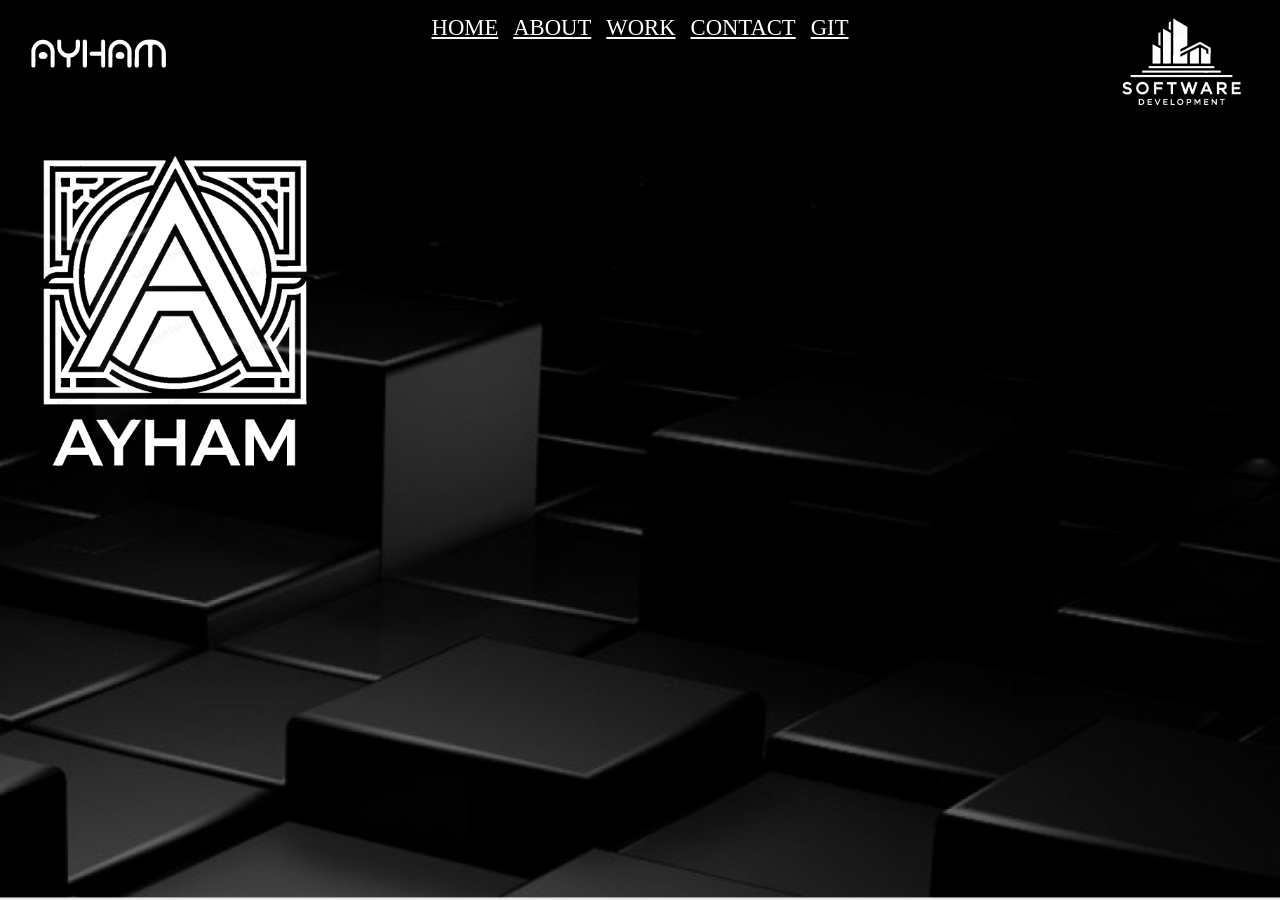
==== webstite-portfolio/POTFOLIO/index.html @ cca3f41d "de" ====
<!DOCTYPE html>
<html lang="en">

<head>
  <meta charset="UTF-8">
  <meta name="viewport" content="width=device-width, initial-scale=1.0">
  <title>Document</title>
  <link rel="stylesheet" href="css/style.css">

</head>

<body>

  <header>

    <div class="logo-1"><img src="img/image 4.png" alt="logo-1"></div>
    <nav class="container-menu">
      <a class="HOME" href="index.html">HOME</a>
      <a class="" href="">ABOUT</a>
      <a class="" href="">WORK</a>
      <a class="" href="">CONTACT</a>
      <a class="" href="">GIT</a>
    </nav>
    <img src="img/image 5.png" alt="logo-2">



  </header>
  <img class="logo-3" src="img/image 3.png" alt="">

</body>

</html>
---- webstite-portfolio/POTFOLIO/css/style.css ----
a{
     color: inherit;

}



body{
     height: 100vh; 
    margin: 0px                                                       ;
    background: url('../img/image.png');
     background-size:cover; 
   
}

header {
     display: flex;
     flex-direction: row;
     justify-content: space-between;
}
.container-menu{
display: flex;
flex-direction: row;
justify-content: center;
gap: 15px;
font-size: 17pt;
margin-top: 15px;
color: #FFFF;
}

.logo-3{
     width: 350px;
     height: fit-content;
}
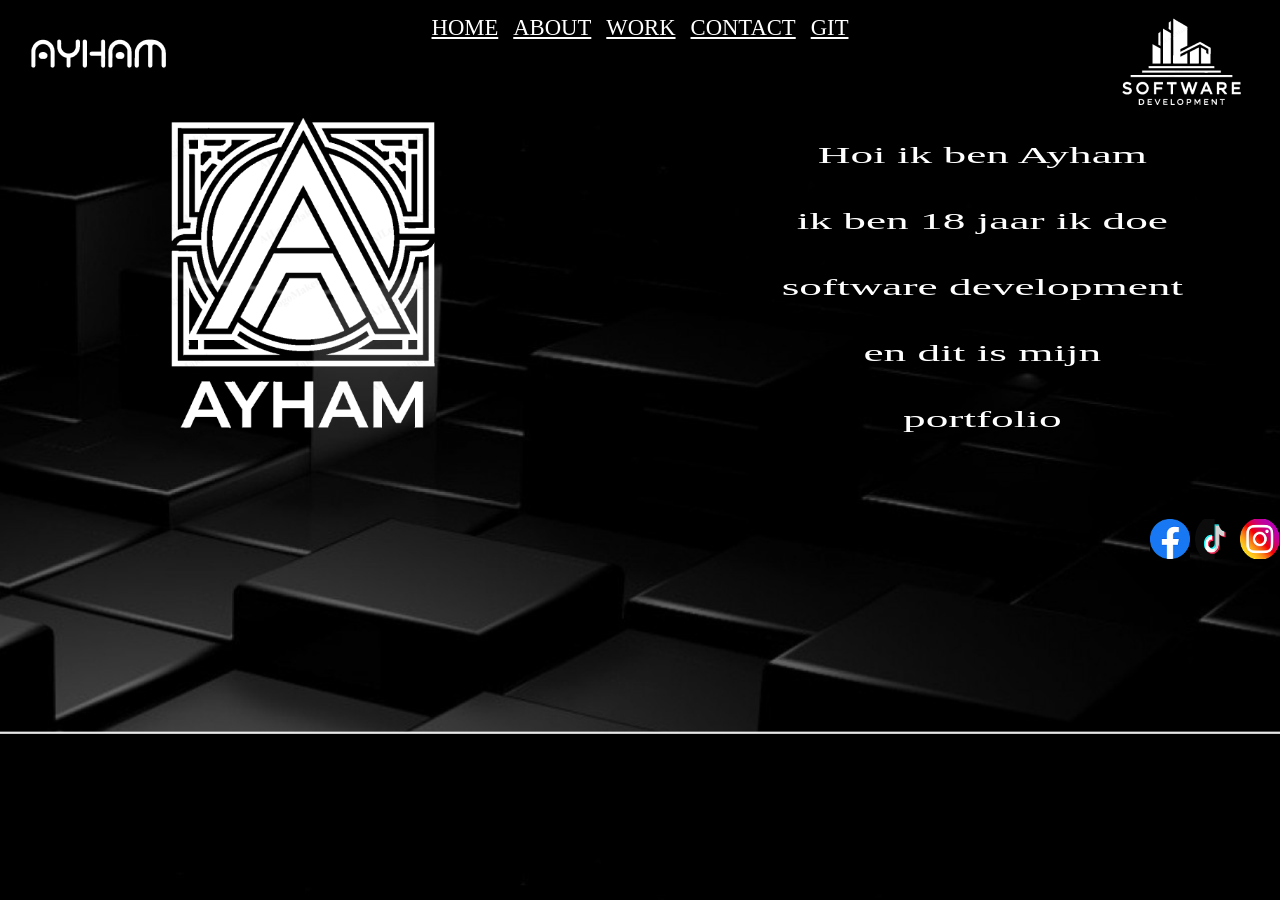
==== commit 9958d0e9: "d" ====
--- a/webstite-portfolio/POTFOLIO/index.html
+++ b/webstite-portfolio/POTFOLIO/index.html
@@ -15,18 +15,39 @@
 
     <div class="logo-1"><img src="img/image 4.png" alt="logo-1"></div>
     <nav class="container-menu">
-      <a class="HOME" href="index.html">HOME</a>
-      <a class="" href="">ABOUT</a>
-      <a class="" href="">WORK</a>
-      <a class="" href="">CONTACT</a>
-      <a class="" href="">GIT</a>
+      <a class="home" href="index.html">HOME</a>
+      <a class="about" href="about.html">ABOUT</a>
+      <a class="work" href="">WORK</a>
+      <a class="contact" href="">CONTACT</a>
+      <a class="git" href="">GIT</a>
     </nav>
-    <img src="img/image 5.png" alt="logo-2">
+    <img class="logo-2" src="img/image 5.png" alt="logo-2">
 
 
 
   </header>
-  <img class="logo-3" src="img/image 3.png" alt="">
+
+  <div class="container-naastelkaar">
+    <img class="logo-3" src="img/image 3.png" alt="">
+    <div class="container-homeuitleg">
+      <p>Hoi ik ben Ayham</p>
+      <p>ik ben 18 jaar ik doe</p>
+      <p>software development </p>
+      <p> en dit is mijn</p>
+      <p>portfolio</p>
+    
+    </div>
+  </div>
+
+  <footer>
+    <div class="container-footer">
+      <img src="img/facebook.png" alt="facebook" class="social-icon"> 
+      <img src="img/tiktok.png" alt="tiktok" class="social-icon">
+      <img src="img/instagram.png" alt="instagram" class="social-icon">
+    </div>
+  </footer>
+
+  
 
 </body>
 
--- a/webstite-portfolio/POTFOLIO/css/style.css
+++ b/webstite-portfolio/POTFOLIO/css/style.css
@@ -2,11 +2,14 @@
      color: inherit;
 
 }
+p {
+     margin: 20px;
+}
 
 
 
 body{
-     height: 100vh; 
+    
     margin: 0px                                                       ;
     background: url('../img/image.png');
      background-size:cover; 
@@ -31,4 +34,261 @@
 .logo-3{
      width: 350px;
      height: fit-content;
-}+     margin-left: 10%;
+     margin-top: -3%;
+}
+.container-naastelkaar{
+     display: flex;
+     flex-direction: row;
+     gap: 30%
+     
+}
+.container-homeuitleg{
+     display: flex;
+     flex-direction: column;
+     align-items: center;
+     font-family: Julius Sans One;
+     font-size: 17pt;
+     color: #FFFF;
+     gap: 0px;
+     transform: scaleX(2.0);
+
+}
+.container-footer{
+     display: flex;
+     flex-direction: row;
+     justify-content: end;
+     margin-top:55px;
+     gap: 5px;
+}
+
+.social-icon {
+     width: 40px;
+     height: 40px;
+   }
+   
+   /* Responsive Styles (Mobile and Tablet) */
+   
+   /* For Tablets or smaller devices (max-width: 1024px) */
+   @media (max-width: 1024px) {
+     .logo-2{
+          display: none;
+     }
+     .container-menu {
+       font-size: 15pt;
+       gap: 10px;
+     }
+   
+     .container-naastelkaar {
+       flex-direction: column;
+       gap: 20px;
+     }
+   
+     .logo-1 img,
+     .logo-2 img {
+       max-width: 80%;
+     }
+   
+     .container-homeuitleg {
+       font-size: 16pt;
+     }
+   }
+   
+   
+   @media (max-width: 768px) {
+     header {
+       flex-direction: column;
+       align-items: flex-start;
+       
+     }
+   
+     .container-menu {
+       flex-direction: column;
+       align-items: center;
+       gap: 8px;
+       font-size: 16pt;
+       margin-left: 40px;
+     }
+   
+     .container-naastelkaar {
+       flex-direction: column;
+       gap: 15px;
+       align-items: center;
+     }
+   
+     .container-homeuitleg {
+       font-size: 14pt;
+       padding: 0 10px;
+     }
+   
+     .logo-1 img,
+     .logo-2 img {
+       max-width: 100%;
+     }
+   
+     .social-icon {
+       width: 30px;
+       height: 30px;
+     }
+   }
+   .mijn-foto{
+     width: 400px;
+     height: auto;
+   }
+   .container-naastelkaar2{
+     display: flex;
+   flex-direction: row;
+   gap: 300px;
+   }
+   .about-uitleg{
+     display: flex;
+     flex-direction: column;
+     align-items: center;
+     font-size: 20pt;
+     transform: scaleX(1.5);
+     color: #FFFF;
+
+   }
+.container-eigenschappen{
+     display: flex;
+     flex-direction: row;
+     justify-content: center;
+     margin-top: 50px;
+     gap: 40px;
+}
+.box-vaardigheden {
+     width: 275px; /* Breedte van de container */
+     height: auto; /* Hoogte wordt automatisch aangepast aan de inhoud */
+     padding: 20px; /* Padding rondom de inhoud */
+     border-radius: 50px;
+     background-color: #99227F;
+     color: #FFF;
+     display: flex;
+     flex-direction: column;
+     align-items: center;
+     gap: 10px; /* Ruimte tussen de items */
+     overflow: hidden; /* Zorgt ervoor dat inhoud niet buiten de container valt */
+     box-sizing: border-box; /* Zorgt ervoor dat padding binnen de container wordt gerekend */
+   }
+   
+   .box-vaardigheden h3 {
+     margin: 0; /* Verwijdert standaard marge van het h3-element */
+     font-size: 1.5em; /* Vergroot de tekst van de kop */
+   }
+   
+   .box-vaardigheden p {
+     margin: 5px 0; /* Voegt een kleine marge toe boven en onder de paragrafen */
+     text-align: center; /* Zorgt ervoor dat de tekst gecentreerd is */
+     font-size: 1em; /* Bepaalt de grootte van de tekst */
+   }
+   .box-doelen {
+     width: 275px; /* Breedte van de container */
+     height: auto; /* Hoogte wordt automatisch aangepast aan de inhoud */
+     padding: 20px; /* Padding rondom de inhoud */
+     border-radius: 50px;
+     background-color: #99227F;
+     color: #FFF;
+     display: flex;
+     flex-direction: column;
+     align-items: center;
+     gap: 10px; /* Ruimte tussen de items */
+     overflow: hidden; /* Zorgt ervoor dat inhoud niet buiten de container valt */
+     box-sizing: border-box; /* Zorgt ervoor dat padding binnen de container wordt gerekend */
+   }
+   
+   .box-doelen h3 {
+     margin: 0; /* Verwijdert standaard marge van het h3-element */
+     font-size: 1.5em; /* Vergroot de tekst van de kop */
+   }
+   
+   .box-doelen p {
+     margin: 5px 0; /* Voegt een kleine marge toe boven en onder de paragrafen */
+     text-align: center; /* Zorgt ervoor dat de tekst gecentreerd is */
+     font-size: 1em; /* Bepaalt de grootte van de tekst */
+   }
+   .box-pesoonlijkheid {
+     width: 275px; /* Breedte van de container */
+     height: auto; /* Hoogte wordt automatisch aangepast aan de inhoud */
+     padding: 20px; /* Padding rondom de inhoud */
+     border-radius: 50px;
+     background-color: #99227F;
+     color: #FFF;
+     display: flex;
+     flex-direction: column;
+     align-items: center;
+     gap: 10px; /* Ruimte tussen de items */
+     overflow: hidden; /* Zorgt ervoor dat inhoud niet buiten de container valt */
+     box-sizing: border-box; /* Zorgt ervoor dat padding binnen de container wordt gerekend */
+   }
+   
+   .box-pesoonlijkheid h3 {
+     margin: 0; /* Verwijdert standaard marge van het h3-element */
+     font-size: 1.5em; /* Vergroot de tekst van de kop */
+   }
+   
+   .box-pesoonlijkheid p {
+     margin: 5px 0; /* Voegt een kleine marge toe boven en onder de paragrafen */
+     text-align: center; /* Zorgt ervoor dat de tekst gecentreerd is */
+     font-size: 1em; /* Bepaalt de grootte van de tekst */
+   }
+   /* Responsive Design */
+@media (max-width: 1200px) {
+     .container-naastelkaar2 {
+       flex-direction: column;
+       gap: 50px; /* Decrease gap between the image and text */
+     }
+   
+     .container-eigenschappen {
+       flex-direction: column;
+       gap: 20px;
+     }
+   
+     .box-vaardigheden, .box-doelen, .box-pesoonlijkheid {
+       width: 90%; /* Use 90% of the width of the container on medium screens */
+     }
+   
+     .mijn-foto {
+       width: 80%; /* Make the photo take 80% of the container width */
+     }
+   }
+   
+   @media (max-width: 768px) {
+     .container-naastelkaar2 {
+       flex-direction: column;
+       gap: 20px;
+     }
+   
+     .container-eigenschappen {
+       flex-direction: column;
+       gap: 20px;
+     }
+   
+     .box-vaardigheden, .box-doelen, .box-pesoonlijkheid {
+       width: 100%; /* Full width for smaller screens */
+     }
+   
+     .mijn-foto {
+       width: 100%; /* Full width for the photo */
+     }
+   
+     .about-uitleg {
+       font-size: 18pt; /* Reduce font size for smaller screens */
+     }
+   }
+   
+   @media (max-width: 480px) {
+     .about-uitleg {
+       font-size: 16pt; /* Further decrease font size on very small screens */
+     }
+   
+     .box-vaardigheden, .box-doelen, .box-pesoonlijkheid {
+       width: 100%; /* Full width for the boxes on very small screens */
+       padding: 15px; /* Adjust padding for smaller screens */
+     }
+   
+     .mijn-foto {
+       width: 100%; /* Full width for the photo */
+     }
+   }
+
+   
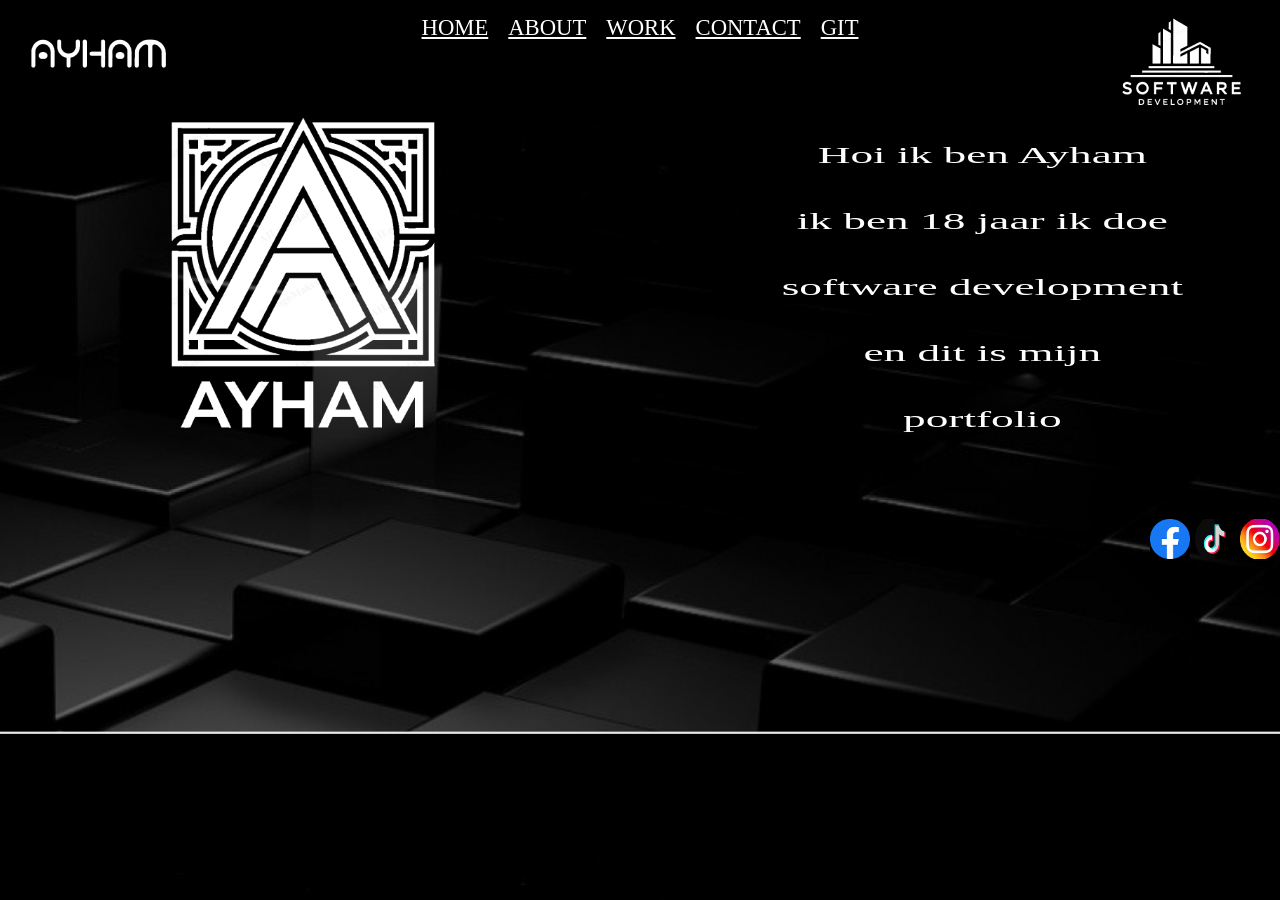
==== commit 2058c9d3: "v" ====
--- a/webstite-portfolio/POTFOLIO/index.html
+++ b/webstite-portfolio/POTFOLIO/index.html
@@ -13,18 +13,16 @@
 
   <header>
 
-    <div class="logo-1"><img src="img/image 4.png" alt="logo-1"></div>
+    <div class="logo-1"><img src="img/image 4.png" alt="logo-1"></div> 
     <nav class="container-menu">
       <a class="home" href="index.html">HOME</a>
       <a class="about" href="about.html">ABOUT</a>
-      <a class="work" href="">WORK</a>
-      <a class="contact" href="">CONTACT</a>
-      <a class="git" href="">GIT</a>
+      <a class="work" href="work.html">WORK</a>
+      <a class="contact" href="contact.html">CONTACT</a>
+      <a class="git" href="https://github.com/ayham-svg/Gothhub_les1/tree/main/webstite-portfolio/POTFOLIO">GIT</a>
     </nav>
     <img class="logo-2" src="img/image 5.png" alt="logo-2">
-
-
-
+    <button class="menu-toggle" id="menu-toggle">☰</button>
   </header>
 
   <div class="container-naastelkaar">
@@ -41,11 +39,21 @@
 
   <footer>
     <div class="container-footer">
-      <img src="img/facebook.png" alt="facebook" class="social-icon"> 
-      <img src="img/tiktok.png" alt="tiktok" class="social-icon">
-      <img src="img/instagram.png" alt="instagram" class="social-icon">
+      <!-- Facebook link -->
+      <a href="https://www.facebook.com/profile.php?id=61555852951673" target="_blank">
+        <img src="img/facebook.png" alt="facebook" class="social-icon">
+      </a>
+      <!-- TikTok link -->
+      <a href="https://www.tiktok.com/@hezeirinya" target="_blank">
+        <img src="img/tiktok.png" alt="tiktok" class="social-icon">
+      </a>
+      <!-- Instagram link -->
+      <a href="https://www.instagram.com/a_hezeiriny/" target="_blank">
+        <img src="img/instagram.png" alt="instagram" class="social-icon">
+      </a>
     </div>
   </footer>
+  
 
   
 
--- a/webstite-portfolio/POTFOLIO/css/style.css
+++ b/webstite-portfolio/POTFOLIO/css/style.css
@@ -1,19 +1,20 @@
-a{
+a {
      color: inherit;
 
 }
+
 p {
      margin: 20px;
 }
 
 
 
-body{
-    
-    margin: 0px                                                       ;
-    background: url('../img/image.png');
-     background-size:cover; 
-   
+body {
+
+     margin: 0px;
+     background: url('../img/image.png');
+     background-size: cover;
+
 }
 
 header {
@@ -21,29 +22,31 @@
      flex-direction: row;
      justify-content: space-between;
 }
-.container-menu{
-display: flex;
-flex-direction: row;
-justify-content: center;
-gap: 15px;
-font-size: 17pt;
-margin-top: 15px;
-color: #FFFF;
-}
-
-.logo-3{
+
+.container-menu {
+     display: flex;
+     flex-direction: row;
+     justify-content: center;
+     gap: 15px;
+     font-size: 17pt;
+     margin-top: 15px;
+     color: #FFFF;
+}
+
+.logo-3 {
      width: 350px;
      height: fit-content;
      margin-left: 10%;
      margin-top: -3%;
 }
-.container-naastelkaar{
+
+.container-naastelkaar {
      display: flex;
      flex-direction: row;
      gap: 30%
-     
-}
-.container-homeuitleg{
+}
+
+.container-homeuitleg {
      display: flex;
      flex-direction: column;
      align-items: center;
@@ -54,93 +57,98 @@
      transform: scaleX(2.0);
 
 }
-.container-footer{
+
+.container-footer {
      display: flex;
      flex-direction: row;
      justify-content: end;
-     margin-top:55px;
+     margin-top: 55px;
      gap: 5px;
 }
 
 .social-icon {
      width: 40px;
      height: 40px;
-   }
-   
-   /* Responsive Styles (Mobile and Tablet) */
-   
-   /* For Tablets or smaller devices (max-width: 1024px) */
-   @media (max-width: 1024px) {
-     .logo-2{
+}
+
+/* Responsive Styles (Mobile and Tablet) */
+
+/* For Tablets or smaller devices (max-width: 1024px) */
+@media (max-width: 1024px) {
+     .logo-2 {
           display: none;
      }
+
      .container-menu {
-       font-size: 15pt;
-       gap: 10px;
-     }
-   
+          font-size: 15pt;
+          gap: 10px;
+     }
+
      .container-naastelkaar {
-       flex-direction: column;
-       gap: 20px;
-     }
-   
+          flex-direction: column;
+          gap: 20px;
+     }
+
      .logo-1 img,
      .logo-2 img {
-       max-width: 80%;
-     }
-   
+          max-width: 80%;
+     }
+
      .container-homeuitleg {
-       font-size: 16pt;
-     }
-   }
-   
-   
-   @media (max-width: 768px) {
+          font-size: 16pt;
+     }
+}
+
+
+@media (max-width: 768px) {
      header {
-       flex-direction: column;
-       align-items: flex-start;
-       
-     }
-   
+          flex-direction: column;
+          align-items: flex-start;
+
+     }
+
      .container-menu {
-       flex-direction: column;
-       align-items: center;
-       gap: 8px;
-       font-size: 16pt;
-       margin-left: 40px;
-     }
-   
+          flex-direction: column;
+          align-items: center;
+          gap: 8px;
+          font-size: 16pt;
+          margin-left: 40px;
+     }
+
      .container-naastelkaar {
-       flex-direction: column;
-       gap: 15px;
-       align-items: center;
-     }
-   
+          flex-direction: column;
+          gap: 15px;
+          align-items: center;
+     }
+
      .container-homeuitleg {
-       font-size: 14pt;
-       padding: 0 10px;
-     }
-   
+          font-size: 14pt;
+          padding: 0 10px;
+     }
+
      .logo-1 img,
      .logo-2 img {
-       max-width: 100%;
-     }
-   
+          max-width: 100%;
+     }
+
      .social-icon {
-       width: 30px;
-       height: 30px;
-     }
-   }
-   .mijn-foto{
+          width: 30px;
+          height: 30px;
+     }
+}
+
+.mijn-foto {
      width: 400px;
      height: auto;
-   }
-   .container-naastelkaar2{
-     display: flex;
-   flex-direction: row;
-   gap: 300px;
-   }
-   .about-uitleg{
+}
+
+.container-naastelkaar2 {
+     display: flex;
+     flex-direction: row;
+     gap: 300px;
+}
+
+.about-uitleg {
      display: flex;
      flex-direction: column;
      align-items: center;
@@ -148,147 +156,384 @@
      transform: scaleX(1.5);
      color: #FFFF;
 
-   }
-.container-eigenschappen{
+}
+
+.container-eigenschappen {
      display: flex;
      flex-direction: row;
      justify-content: center;
      margin-top: 50px;
      gap: 40px;
 }
+
 .box-vaardigheden {
-     width: 275px; /* Breedte van de container */
-     height: auto; /* Hoogte wordt automatisch aangepast aan de inhoud */
-     padding: 20px; /* Padding rondom de inhoud */
+     width: 275px;
+     /* Breedte van de container */
+     height: auto;
+     /* Hoogte wordt automatisch aangepast aan de inhoud */
+     padding: 20px;
+     /* Padding rondom de inhoud */
      border-radius: 50px;
      background-color: #99227F;
      color: #FFF;
      display: flex;
      flex-direction: column;
      align-items: center;
-     gap: 10px; /* Ruimte tussen de items */
-     overflow: hidden; /* Zorgt ervoor dat inhoud niet buiten de container valt */
-     box-sizing: border-box; /* Zorgt ervoor dat padding binnen de container wordt gerekend */
-   }
-   
-   .box-vaardigheden h3 {
-     margin: 0; /* Verwijdert standaard marge van het h3-element */
-     font-size: 1.5em; /* Vergroot de tekst van de kop */
-   }
-   
-   .box-vaardigheden p {
-     margin: 5px 0; /* Voegt een kleine marge toe boven en onder de paragrafen */
-     text-align: center; /* Zorgt ervoor dat de tekst gecentreerd is */
-     font-size: 1em; /* Bepaalt de grootte van de tekst */
-   }
-   .box-doelen {
-     width: 275px; /* Breedte van de container */
-     height: auto; /* Hoogte wordt automatisch aangepast aan de inhoud */
-     padding: 20px; /* Padding rondom de inhoud */
+     gap: 10px;
+     /* Ruimte tussen de items */
+     overflow: hidden;
+     /* Zorgt ervoor dat inhoud niet buiten de container valt */
+     box-sizing: border-box;
+     /* Zorgt ervoor dat padding binnen de container wordt gerekend */
+}
+
+.box-vaardigheden h3 {
+     margin: 0;
+     /* Verwijdert standaard marge van het h3-element */
+     font-size: 1.5em;
+     /* Vergroot de tekst van de kop */
+}
+
+.box-vaardigheden p {
+     margin: 5px 0;
+     /* Voegt een kleine marge toe boven en onder de paragrafen */
+     text-align: center;
+     /* Zorgt ervoor dat de tekst gecentreerd is */
+     font-size: 1em;
+     /* Bepaalt de grootte van de tekst */
+}
+
+.box-doelen {
+     width: 275px;
+     /* Breedte van de container */
+     height: auto;
+     /* Hoogte wordt automatisch aangepast aan de inhoud */
+     padding: 20px;
+     /* Padding rondom de inhoud */
      border-radius: 50px;
      background-color: #99227F;
      color: #FFF;
      display: flex;
      flex-direction: column;
      align-items: center;
-     gap: 10px; /* Ruimte tussen de items */
-     overflow: hidden; /* Zorgt ervoor dat inhoud niet buiten de container valt */
-     box-sizing: border-box; /* Zorgt ervoor dat padding binnen de container wordt gerekend */
-   }
-   
-   .box-doelen h3 {
-     margin: 0; /* Verwijdert standaard marge van het h3-element */
-     font-size: 1.5em; /* Vergroot de tekst van de kop */
-   }
-   
-   .box-doelen p {
-     margin: 5px 0; /* Voegt een kleine marge toe boven en onder de paragrafen */
-     text-align: center; /* Zorgt ervoor dat de tekst gecentreerd is */
-     font-size: 1em; /* Bepaalt de grootte van de tekst */
-   }
-   .box-pesoonlijkheid {
-     width: 275px; /* Breedte van de container */
-     height: auto; /* Hoogte wordt automatisch aangepast aan de inhoud */
-     padding: 20px; /* Padding rondom de inhoud */
+     gap: 10px;
+     /* Ruimte tussen de items */
+     overflow: hidden;
+     /* Zorgt ervoor dat inhoud niet buiten de container valt */
+     box-sizing: border-box;
+     /* Zorgt ervoor dat padding binnen de container wordt gerekend */
+}
+
+.box-doelen h3 {
+     margin: 0;
+     /* Verwijdert standaard marge van het h3-element */
+     font-size: 1.5em;
+     /* Vergroot de tekst van de kop */
+}
+
+.box-doelen p {
+     margin: 5px 0;
+     /* Voegt een kleine marge toe boven en onder de paragrafen */
+     text-align: center;
+     /* Zorgt ervoor dat de tekst gecentreerd is */
+     font-size: 1em;
+     /* Bepaalt de grootte van de tekst */
+}
+
+.box-pesoonlijkheid {
+     width: 275px;
+     /* Breedte van de container */
+     height: auto;
+     /* Hoogte wordt automatisch aangepast aan de inhoud */
+     padding: 20px;
+     /* Padding rondom de inhoud */
      border-radius: 50px;
      background-color: #99227F;
      color: #FFF;
      display: flex;
      flex-direction: column;
      align-items: center;
-     gap: 10px; /* Ruimte tussen de items */
-     overflow: hidden; /* Zorgt ervoor dat inhoud niet buiten de container valt */
-     box-sizing: border-box; /* Zorgt ervoor dat padding binnen de container wordt gerekend */
-   }
-   
-   .box-pesoonlijkheid h3 {
-     margin: 0; /* Verwijdert standaard marge van het h3-element */
-     font-size: 1.5em; /* Vergroot de tekst van de kop */
-   }
-   
-   .box-pesoonlijkheid p {
-     margin: 5px 0; /* Voegt een kleine marge toe boven en onder de paragrafen */
-     text-align: center; /* Zorgt ervoor dat de tekst gecentreerd is */
-     font-size: 1em; /* Bepaalt de grootte van de tekst */
-   }
-   /* Responsive Design */
+     gap: 10px;
+     /* Ruimte tussen de items */
+     overflow: hidden;
+     /* Zorgt ervoor dat inhoud niet buiten de container valt */
+     box-sizing: border-box;
+     /* Zorgt ervoor dat padding binnen de container wordt gerekend */
+}
+
+.box-pesoonlijkheid h3 {
+     margin: 0;
+     /* Verwijdert standaard marge van het h3-element */
+     font-size: 1.5em;
+     /* Vergroot de tekst van de kop */
+}
+
+.box-pesoonlijkheid p {
+     margin: 5px 0;
+     /* Voegt een kleine marge toe boven en onder de paragrafen */
+     text-align: center;
+     /* Zorgt ervoor dat de tekst gecentreerd is */
+     font-size: 1em;
+     /* Bepaalt de grootte van de tekst */
+}
+
+/* Responsive Design */
 @media (max-width: 1200px) {
      .container-naastelkaar2 {
-       flex-direction: column;
-       gap: 50px; /* Decrease gap between the image and text */
-     }
-   
+          flex-direction: column;
+          gap: 50px;
+          /* Decrease gap between the image and text */
+     }
+
      .container-eigenschappen {
-       flex-direction: column;
-       gap: 20px;
-     }
-   
-     .box-vaardigheden, .box-doelen, .box-pesoonlijkheid {
-       width: 90%; /* Use 90% of the width of the container on medium screens */
-     }
-   
+          flex-direction: column;
+          gap: 20px;
+     }
+
+     .box-vaardigheden,
+     .box-doelen,
+     .box-pesoonlijkheid {
+          width: 90%;
+          /* Use 90% of the width of the container on medium screens */
+     }
+
      .mijn-foto {
-       width: 80%; /* Make the photo take 80% of the container width */
-     }
-   }
-   
-   @media (max-width: 768px) {
+          width: 80%;
+          /* Make the photo take 80% of the container width */
+     }
+}
+
+@media (max-width: 768px) {
      .container-naastelkaar2 {
-       flex-direction: column;
-       gap: 20px;
-     }
-   
+          flex-direction: column;
+          gap: 20px;
+     }
+
      .container-eigenschappen {
-       flex-direction: column;
-       gap: 20px;
-     }
-   
-     .box-vaardigheden, .box-doelen, .box-pesoonlijkheid {
-       width: 100%; /* Full width for smaller screens */
-     }
-   
+          flex-direction: column;
+          gap: 20px;
+     }
+
+     .box-vaardigheden,
+     .box-doelen,
+     .box-pesoonlijkheid {
+          width: 100%;
+          /* Full width for smaller screens */
+     }
+
      .mijn-foto {
-       width: 100%; /* Full width for the photo */
-     }
-   
+          width: 100%;
+          /* Full width for the photo */
+     }
+
      .about-uitleg {
-       font-size: 18pt; /* Reduce font size for smaller screens */
-     }
-   }
-   
-   @media (max-width: 480px) {
+          font-size: 18pt;
+          /* Reduce font size for smaller screens */
+     }
+}
+
+@media (max-width: 480px) {
      .about-uitleg {
-       font-size: 16pt; /* Further decrease font size on very small screens */
-     }
-   
-     .box-vaardigheden, .box-doelen, .box-pesoonlijkheid {
-       width: 100%; /* Full width for the boxes on very small screens */
-       padding: 15px; /* Adjust padding for smaller screens */
-     }
-   
+          font-size: 16pt;
+          /* Further decrease font size on very small screens */
+     }
+
+     .box-vaardigheden,
+     .box-doelen,
+     .box-pesoonlijkheid {
+          width: 100%;
+          /* Full width for the boxes on very small screens */
+          padding: 15px;
+          /* Adjust padding for smaller screens */
+     }
+
      .mijn-foto {
-       width: 100%; /* Full width for the photo */
-     }
-   }
-
-   +          width: 100%;
+          /* Full width for the photo */
+     }
+}
+
+.title-work {
+     font-size: 45pt;
+     color: #FFF;
+     justify-self: center;
+}
+
+.container-myworktitels {
+     display: flex;
+     flex-direction: row;
+     justify-content: center;
+     gap: 500px;
+}
+
+.html-css {
+     border-radius: 50px;
+     width: fit-content;
+     padding: 10px;
+     background-color: #701354;
+     color: #FFF;
+}
+
+.java {
+     border-radius: 50px;
+     width: fit-content;
+     padding: 10px;
+     background-color: #701354;
+     color: #FFF;
+     transform: scaleX(1.5);
+}
+
+.container-fotowerk {
+     display: flex;
+     flex-direction: row;
+     justify-content: center;
+     gap: 200px;
+}
+
+.mijn-werk1 {
+     height: 400px;
+     width: auto;
+}
+
+.mijn-werk2 {
+     height: 400px;
+     width: auto;
+}
+
+/* Responsief ontwerp voor medium schermen (max-width: 1200px) */
+@media (max-width: 1200px) {
+     .container-myworktitels {
+          flex-direction: column;
+          /* Zet de titels onder elkaar */
+          gap: 20px;
+          /* Verklein de ruimte tussen de titels */
+     }
+
+     .container-fotowerk {
+          flex-direction: column;
+          /* Zet de afbeeldingen onder elkaar */
+          gap: 20px;
+          /* Verklein de ruimte tussen de afbeeldingen */
+     }
+
+     .mijn-werk1,
+     .mijn-werk2 {
+          height: 300px;
+          /* Pas de hoogte van de afbeeldingen aan voor middelgrote schermen */
+     }
+}
+
+/* Responsief ontwerp voor kleinere schermen (max-width: 768px) */
+@media (max-width: 768px) {
+     .container-myworktitels {
+          flex-direction: column;
+          /* Zet de titels onder elkaar */
+          gap: 20px;
+          /* Verklein de ruimte tussen de titels */
+     }
+
+     .html-css,
+     .java {
+          padding: 8px;
+          /* Verminder de padding voor kleinere schermen */
+          font-size: 14pt;
+          /* Verklein het lettertype van de titels */
+     }
+
+     .container-fotowerk {
+          flex-direction: column;
+          /* Zet de afbeeldingen onder elkaar */
+          gap: 20px;
+          /* Verklein de ruimte tussen de afbeeldingen */
+     }
+
+     .mijn-werk1,
+     .mijn-werk2 {
+          height: 250px;
+          /* Verklein de hoogte van de afbeeldingen op kleinere schermen */
+     }
+}
+
+/* Responsief ontwerp voor zeer kleine schermen (max-width: 480px) */
+@media (max-width: 480px) {
+     .title-work {
+          font-size: 30pt;
+          /* Verklein de lettergrootte van de titel op zeer kleine schermen */
+     }
+
+     .html-css,
+     .java {
+          padding: 5px;
+          /* Verklein de padding voor zeer kleine schermen */
+          font-size: 12pt;
+          /* Verklein het lettertype voor de titels */
+     }
+
+     .container-myworktitels {
+          gap: 10px;
+          /* Verklein de ruimte tussen de titels */
+     }
+
+     .container-fotowerk {
+          gap: 10px;
+          /* Verklein de ruimte tussen de afbeeldingen */
+     }
+
+     .mijn-werk1,
+     .mijn-werk2 {
+          height: 200px;
+          /* Pas de hoogte van de afbeeldingen verder aan voor zeer kleine schermen */
+     }
+}
+
+.container-contact {
+     display: flex;
+     flex-direction: column;
+     align-items: center;
+     color: #FFF;
+     font-size: larger;
+}
+
+.email {
+     text-align: center;
+}
+
+/* dit hoeft niet responsive te worden is toch klein genoeg en header is al responsive zat
+
+   /* Standaard stijl voor grotere schermen: menu is zichtbaar */
+.container-menu {
+     display: flex;
+     justify-content: center;
+     gap: 20px;
+}
+
+.menu-toggle {
+     display: none;
+     /* Verberg de hamburger-knop op grotere schermen */
+     font-size: 30px;
+     background: transparent;
+     border: none;
+     color: #fff;
+}
+
+/* Mobiele weergave: menu verbergen en knop tonen */
+@media (max-width: 768px) {
+     .container-menu {
+          display: none;
+          /* Verberg menu op mobiele schermen */
+          flex-direction: column;
+          /* Zet menu-items onder elkaar */
+          width: 100%;
+          text-align: center;
+     }
+
+     .container-menu.show {
+          display: flex;
+          /* Toon het menu als de 'show' klasse is toegevoegd */
+     }
+
+     .menu-toggle {
+          display: block;
+          /* Toon de hamburger-knop op mobiele schermen */
+     }
+}
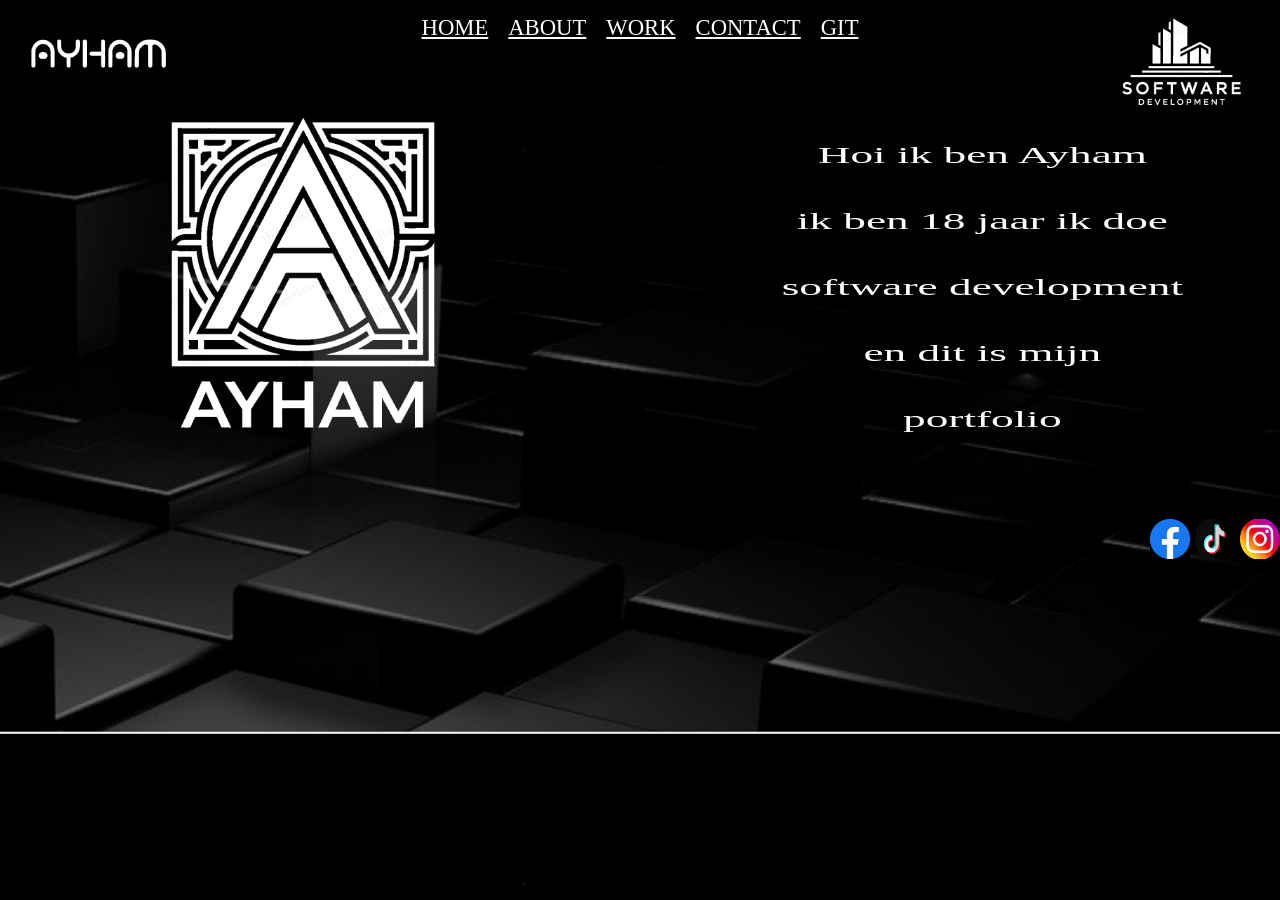
==== commit 4f8373e5: "d" ====
--- a/webstite-portfolio/POTFOLIO/index.html
+++ b/webstite-portfolio/POTFOLIO/index.html
@@ -13,7 +13,7 @@
 
   <header>
 
-    <div class="logo-1"><img src="img/image 4.png" alt="logo-1"></div> 
+    <div class="logo-1"><img src="img/image4.png" alt="logo-1"></div> 
     <nav class="container-menu">
       <a class="home" href="index.html">HOME</a>
       <a class="about" href="about.html">ABOUT</a>
@@ -21,12 +21,12 @@
       <a class="contact" href="contact.html">CONTACT</a>
       <a class="git" href="https://github.com/ayham-svg/Gothhub_les1/tree/main/webstite-portfolio/POTFOLIO">GIT</a>
     </nav>
-    <img class="logo-2" src="img/image 5.png" alt="logo-2">
-    <button class="menu-toggle" id="menu-toggle">☰</button>
+    <img class="logo-2" src="img/image5.png" alt="logo-2">
+   
   </header>
 
   <div class="container-naastelkaar">
-    <img class="logo-3" src="img/image 3.png" alt="">
+    <img class="logo-3" src="img/logoweb.png" alt="logoweb">
     <div class="container-homeuitleg">
       <p>Hoi ik ben Ayham</p>
       <p>ik ben 18 jaar ik doe</p>
@@ -54,6 +54,7 @@
     </div>
   </footer>
   
+  
 
   
 
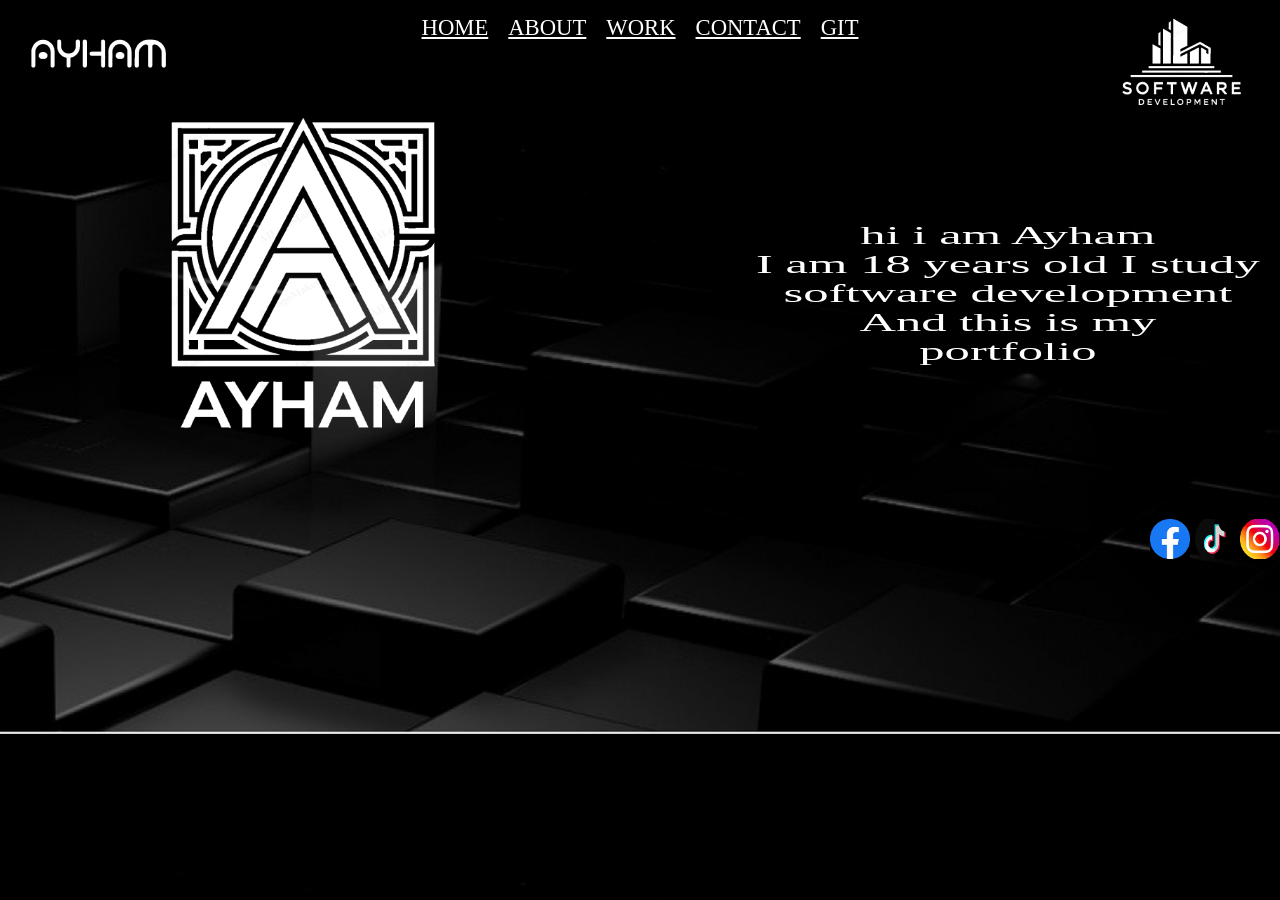
==== commit a296fc35: "h" ====
--- a/webstite-portfolio/POTFOLIO/index.html
+++ b/webstite-portfolio/POTFOLIO/index.html
@@ -13,27 +13,25 @@
 
   <header>
 
-    <div class="logo-1"><img src="img/image4.png" alt="logo-1"></div> 
-    <nav class="container-menu">
-      <a class="home" href="index.html">HOME</a>
-      <a class="about" href="about.html">ABOUT</a>
-      <a class="work" href="work.html">WORK</a>
-      <a class="contact" href="contact.html">CONTACT</a>
-      <a class="git" href="https://github.com/ayham-svg/Gothhub_les1/tree/main/webstite-portfolio/POTFOLIO">GIT</a>
+    <div class="logo-1"><img src="img/image4.png" alt="logo-1"></div>
+    <nav>
+      <ul class="container-menu">
+        <li><a class="home" href="index.html">HOME</a></li>
+        <li><a class="about" href="about.html">ABOUT</a></li>
+        <li><a class="work" href="work.html">WORK</a></li>
+        <li><a class="contact" href="contact.html">CONTACT</a></li>
+        <li><a class="git"
+            href="https://github.com/ayham-svg/Gothhub_les1/tree/main/webstite-portfolio/POTFOLIO">GIT</a></li>
+      </ul>
     </nav>
     <img class="logo-2" src="img/image5.png" alt="logo-2">
-   
+
   </header>
 
   <div class="container-naastelkaar">
     <img class="logo-3" src="img/logoweb.png" alt="logoweb">
     <div class="container-homeuitleg">
-      <p>Hoi ik ben Ayham</p>
-      <p>ik ben 18 jaar ik doe</p>
-      <p>software development </p>
-      <p> en dit is mijn</p>
-      <p>portfolio</p>
-    
+      <p>hi i am Ayham<br>I am 18 years old I study<br>software development<br>And this is my<br>portfolio</p>
     </div>
   </div>
 
@@ -53,10 +51,10 @@
       </a>
     </div>
   </footer>
-  
-  
 
-  
+
+
+
 
 </body>
 
--- a/webstite-portfolio/POTFOLIO/css/style.css
+++ b/webstite-portfolio/POTFOLIO/css/style.css
@@ -1,3 +1,9 @@
+ul, li {
+     margin: 0;
+     padding: 0;
+     list-style: none; /* Verwijdert de standaard lijstdingen */
+ }
+
 a {
      color: inherit;
 
@@ -49,11 +55,12 @@
 .container-homeuitleg {
      display: flex;
      flex-direction: column;
-     align-items: center;
+     justify-content: center;
+     text-align: center;
+     gap: 10px;
      font-family: Julius Sans One;
-     font-size: 17pt;
+     font-size: 19pt;
      color: #FFFF;
-     gap: 0px;
      transform: scaleX(2.0);
 
 }
@@ -151,10 +158,13 @@
 .about-uitleg {
      display: flex;
      flex-direction: column;
+     justify-content: center;
      align-items: center;
-     font-size: 20pt;
+     text-align: center;
+     font-size: 22pt;
      transform: scaleX(1.5);
      color: #FFFF;
+     gap: 20px;
 
 }
 
@@ -219,7 +229,7 @@
      gap: 10px;
      /* Ruimte tussen de items */
      overflow: hidden;
-     /* Zorgt ervoor dat inhoud niet buiten de container valt */
+    
      box-sizing: border-box;
      /* Zorgt ervoor dat padding binnen de container wordt gerekend */
 }
@@ -244,7 +254,7 @@
      width: 275px;
      /* Breedte van de container */
      height: auto;
-     /* Hoogte wordt automatisch aangepast aan de inhoud */
+     
      padding: 20px;
      /* Padding rondom de inhoud */
      border-radius: 50px;
@@ -258,7 +268,7 @@
      overflow: hidden;
      /* Zorgt ervoor dat inhoud niet buiten de container valt */
      box-sizing: border-box;
-     /* Zorgt ervoor dat padding binnen de container wordt gerekend */
+    
 }
 
 .box-pesoonlijkheid h3 {
@@ -419,11 +429,11 @@
      .mijn-werk1,
      .mijn-werk2 {
           height: 300px;
-          /* Pas de hoogte van de afbeeldingen aan voor middelgrote schermen */
-     }
-}
-
-/* Responsief ontwerp voor kleinere schermen (max-width: 768px) */
+         
+     }
+}
+
+
 @media (max-width: 768px) {
      .container-myworktitels {
           flex-direction: column;
@@ -450,7 +460,7 @@
      .mijn-werk1,
      .mijn-werk2 {
           height: 250px;
-          /* Verklein de hoogte van de afbeeldingen op kleinere schermen */
+         
      }
 }
 
@@ -498,9 +508,7 @@
      text-align: center;
 }
 
-/* dit hoeft niet responsive te worden is toch klein genoeg en header is al responsive zat
-
-   /* Standaard stijl voor grotere schermen: menu is zichtbaar */
+
 .container-menu {
      display: flex;
      justify-content: center;
@@ -516,24 +524,11 @@
      color: #fff;
 }
 
-/* Mobiele weergave: menu verbergen en knop tonen */
-@media (max-width: 768px) {
-     .container-menu {
-          display: none;
-          /* Verberg menu op mobiele schermen */
-          flex-direction: column;
-          /* Zet menu-items onder elkaar */
-          width: 100%;
-          text-align: center;
-     }
-
-     .container-menu.show {
-          display: flex;
-          /* Toon het menu als de 'show' klasse is toegevoegd */
-     }
-
-     .menu-toggle {
-          display: block;
-          /* Toon de hamburger-knop op mobiele schermen */
-     }
+
+.container-footercontact{
+     display: flex;
+     flex-direction: row;
+     justify-content: end;
+     margin-top: 200px;
+     gap: 5px;
 }
